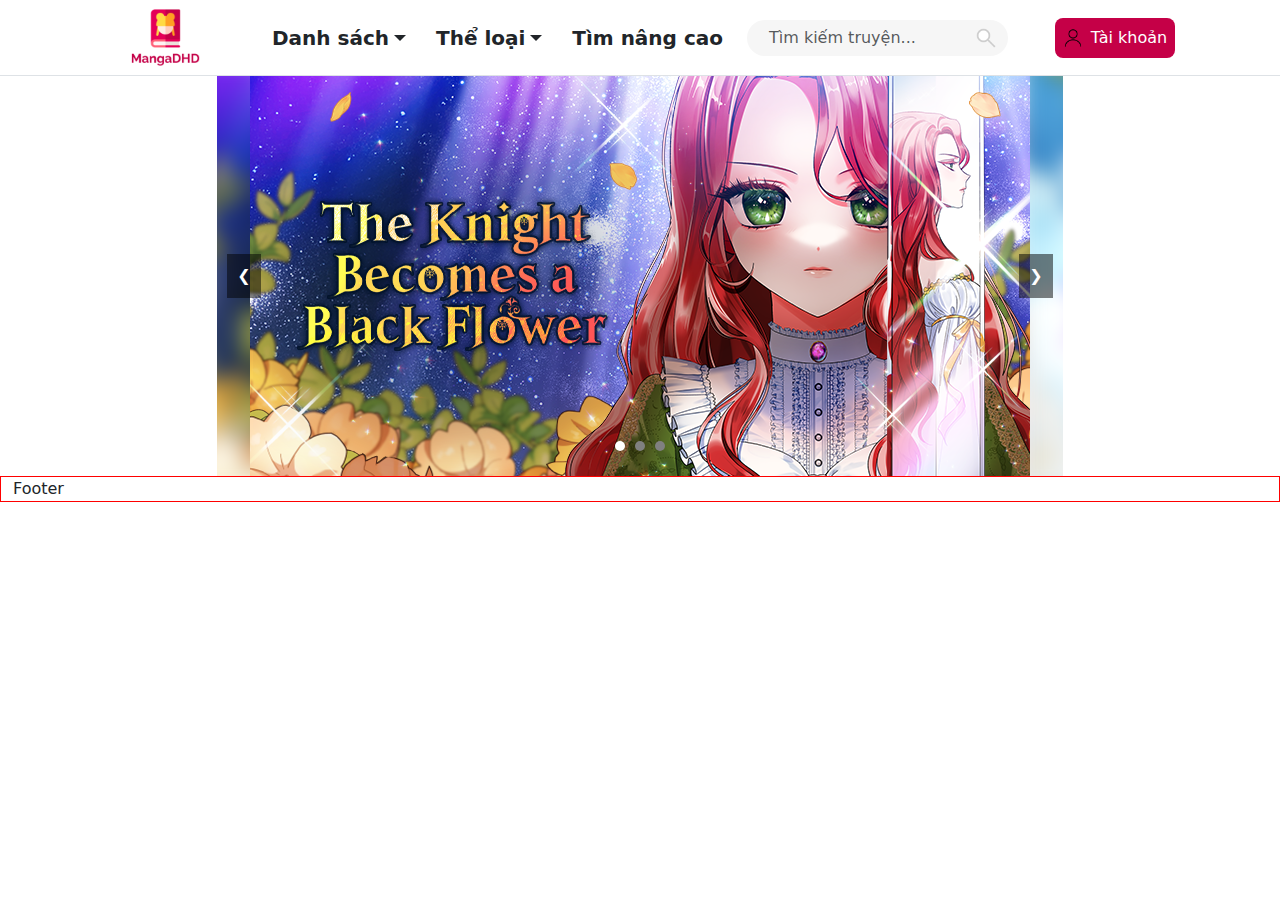
==== index.html @ aa234da1 "first commit" ====
<!DOCTYPE html>
<html lang="en">
<head>
    <meta charset="UTF-8">
    <meta name="viewport" content="width=device-width, initial-scale=1.0">
    <title>Document</title>
    <link rel="stylesheet" href="style.css">
    <link href="https://cdn.jsdelivr.net/npm/bootstrap@5.3.3/dist/css/bootstrap.min.css" rel="stylesheet" integrity="sha384-QWTKZyjpPEjISv5WaRU9OFeRpok6YctnYmDr5pNlyT2bRjXh0JMhjY6hW+ALEwIH" crossorigin="anonymous">
</head>
<body>
    <div class="myapp-wrapper container-fluid p-0 m-0">
        <!-- Nav -->
        <nav class="myapp-nav container-fluid border-bottom">
            <div class="container h-100">
                <div class="row h-100">
                    <!-- Logo -->
                    <div class="myapp-logo p-0 m-0 col-2 d-flex align-items-center justify-content-center">
                        <img src="./img/myapp-logo.png" alt="">
                    </div>
                    <!-- Filter -->
                    <div class="myapp-filter col-lg-5 d-lg-flex align-items-center justify-content-center d-none">
                        <ul class="d-flex align-items-center justify-content-between gap-3 list-unstyled m-0 w-100 h-100">
                            <li class="h-100 d-flex align-items-center justify-content-center">
                                <div class="dropdown position-relative h-100 d-flex align-items-center justify-content-center">
                                    <span class="fs-5 dropdown-toggle list-unstyled cursor-pointer fw-bold h-100 d-flex align-items-center justify-content-center">
                                        Danh sách
                                    </span>
                                    <ul class="dropdown-menu position-absolute top-100 start-50 translate-middle-x">
                                        <li><a class="dropdown-item d-flex align-items-center justify-content-center" href="#">Truyện mới</a></li>
                                        <li><a class="dropdown-item d-flex align-items-center justify-content-center" href="#">Tryện cho nam</a></li>
                                        <li><a class="dropdown-item d-flex align-items-center justify-content-center" href="#">Truyện cho nữ</a></li>
                                    </ul>
                                </div>
                            </li>
                            <li class="h-100 d-flex align-items-center justify-content-center">
                                <div class="dropdown position-relative h-100 d-flex align-items-center justify-content-center">
                                    <span class="fs-5 dropdown-toggle list-unstyled cursor-pointer fw-bold h-100 d-flex align-items-center justify-content-center">
                                        Thể loại
                                    </span>
                                    <div class="dropdown-menu position-absolute top-100 start-50 translate-middle-x" style="min-width: 700px;">
                                        <div class="container-fluid d-flex align-items-center justify-content-center">
                                            <ul class="row list-unstyled w-100 h-100">
                                                <li class="col-3">
                                                    <a href="#" class="text-decoration-none d-flex align-items-center justify-content-center text-dark">
                                                        Tất cả   
                                                    </a>    
                                                </li> 
                                                <li class="col-3">
                                                    <a href="#" class="text-decoration-none d-flex align-items-center justify-content-center text-dark">
                                                        Action 
                                                    </a>    
                                                </li> 
                                                <li class="col-3">
                                                    <a href="#" class="text-decoration-none d-flex align-items-center justify-content-center text-dark">
                                                        Adventure  
                                                    </a>    
                                                </li> 
                                                <li class="col-3">
                                                    <a href="#" class="text-decoration-none d-flex align-items-center justify-content-center text-dark">
                                                        Chuyển Sinh  
                                                    </a>    
                                                </li>
                                                <li class="col-3">
                                                    <a href="#" class="text-decoration-none d-flex align-items-center justify-content-center text-dark">
                                                        Comedy  
                                                    </a>    
                                                </li> 
                                                <li class="col-3">
                                                    <a href="#" class="text-decoration-none d-flex align-items-center justify-content-center text-dark">
                                                        Cooking  
                                                    </a>    
                                                </li> 
                                                <li class="col-3">
                                                    <a href="#" class="text-decoration-none d-flex align-items-center justify-content-center text-dark">
                                                        Doujinshi  
                                                    </a>    
                                                </li> 
                                                <li class="col-3">
                                                    <a href="#" class="text-decoration-none d-flex align-items-center justify-content-center text-dark">
                                                        Drama  
                                                    </a>    
                                                </li> 
                                                <li class="col-3">
                                                    <a href="#" class="text-decoration-none d-flex align-items-center justify-content-center text-dark">
                                                        Đam Mỹ  
                                                    </a>    
                                                </li> 
                                                <li class="col-3">
                                                    <a href="#" class="text-decoration-none d-flex align-items-center justify-content-center text-dark">
                                                        Fantasy  
                                                    </a>    
                                                </li> 
                                                <li class="col-3">
                                                    <a href="#" class="text-decoration-none d-flex align-items-center justify-content-center text-dark">
                                                        Gender Bender  
                                                    </a>    
                                                </li> 
                                                <li class="col-3">
                                                    <a href="#" class="text-decoration-none d-flex align-items-center justify-content-center text-dark">
                                                        Historical  
                                                    </a>    
                                                </li> 
                                                <li class="col-3">
                                                    <a href="#" class="text-decoration-none d-flex align-items-center justify-content-center text-dark">
                                                        Horror  
                                                    </a>    
                                                </li>
                                                <li class="col-3">
                                                    <a href="#" class="text-decoration-none d-flex align-items-center justify-content-center text-dark">
                                                        Isekai
                                                    </a>    
                                                </li>   
                                                <li class="col-3">
                                                    <a href="#" class="text-decoration-none d-flex align-items-center justify-content-center text-dark">
                                                        Live action  
                                                    </a>    
                                                </li>
                                                <li class="col-3">
                                                    <a href="#" class="text-decoration-none d-flex align-items-center justify-content-center text-dark">
                                                        Manga
                                                    </a>    
                                                </li>  
                                                <li class="col-3">
                                                    <a href="#" class="text-decoration-none d-flex align-items-center justify-content-center text-dark">
                                                        Manhua  
                                                    </a>    
                                                </li>  
                                                <li class="col-3">
                                                    <a href="#" class="text-decoration-none d-flex align-items-center justify-content-center text-dark">
                                                        Manhwa  
                                                    </a>    
                                                </li>  
                                                <li class="col-3">
                                                    <a href="#" class="text-decoration-none d-flex align-items-center justify-content-center text-dark">
                                                        Martial Arts  
                                                    </a>    
                                                </li>  
                                                <li class="col-3">
                                                    <a href="#" class="text-decoration-none d-flex align-items-center justify-content-center text-dark">
                                                        Mecha
                                                    </a>    
                                                </li>
                                                <li class="col-3">
                                                    <a href="#" class="text-decoration-none d-flex align-items-center justify-content-center text-dark">
                                                        Mystery
                                                    </a>    
                                                </li> 
                                                <li class="col-3">
                                                    <a href="#" class="text-decoration-none d-flex align-items-center justify-content-center text-dark">
                                                        Romance
                                                    </a>    
                                                </li> 
                                                <li class="col-3">
                                                    <a href="#" class="text-decoration-none d-flex align-items-center justify-content-center text-dark">
                                                        School Life
                                                    </a>    
                                                </li>
                                                <li class="col-3">
                                                    <a href="#" class="text-decoration-none d-flex align-items-center justify-content-center text-dark">
                                                        Sports
                                                    </a>    
                                                </li>
                                                <li class="col-3">
                                                    <a href="#" class="text-decoration-none d-flex align-items-center justify-content-center text-dark">
                                                        Tragedy
                                                    </a>    
                                                </li>   
                                                <li class="col-3">
                                                    <a href="#" class="text-decoration-none d-flex align-items-center justify-content-center text-dark">
                                                        Truyện Màu
                                                    </a>    
                                                </li>            
                                            </ul>
                                        </div>
                                    </div>
                                </div>
                            </li>
                            <li>
                                <a href="#" class="fs-5 text-decoration-none fw-bold d-flex align-items-center justify-content-center text-dark">
                                    Tìm nâng cao
                                </a> 
                            </li>
                        </ul>
                    </div>
                    <!-- Search -->
                    <div class="myapp-search col-lg-3 col-8 d-flex align-items-center justify-content-center my-3">
                        <form class="myapp-search" action="#">
                            <div class="input-group">
                                <input type="text" class="form-control border-0 shadow-none rounded-start-5 rounded-end-0" placeholder="Tìm kiếm truyện...">
                                <button class="btn border-0 rounded-start-0 rounded-end-5"><img class="myapp-nav-icon" src="./img/icon-search.png" alt=""></button>
                            </div>  
                        </form>                        
                    </div>
                    <!-- User -->
                    <div class="myapp-user col-2 d-flex align-items-center justify-content-center">
                        <div class="dropdown position-relative d-flex align-items-center justify-content-center gap-2">
                            <img class="myapp-nav-icon" src="./img/icon-user.png" alt="user-icon">
                            <span class="dropdown-toggle list-unstyled cursor-pointer">
                                Tài khoản
                            </span>
                            <ul class="dropdown-menu position-absolute top-100 start-50 translate-middle-x">
                                <li><a class="dropdown-item d-flex align-items-center justify-content-center" href="#">Hồ sơ</a></li>
                                <li><a class="dropdown-item d-flex align-items-center justify-content-center" href="#">Cập nhập</a></li>
                                <li><a class="dropdown-item d-flex align-items-center justify-content-center" href="#">Yêu thích</a></li>
                                <li><a class="dropdown-item d-flex align-items-center justify-content-center" href="#">Upload</a></li>
                                <li><a class="dropdown-item d-flex align-items-center justify-content-center" href="#">Đăng xuất</a></li>
                            </ul>
                        </div>
                    </div>
                </div>
            </div>
        </nav>
        <!-- End Nav -->

        <!-- Content -->
        <div class="myapp-content container-fluid p-0 m-0">
            <div class="row">
                <div class="myapp-addvertise col-xl-2">
                    <!-- Quảng cáo -->
                </div>
                <div class="myapp-content-body col-12 col-xl-8">
                    <!-- Slider -->
                    <div class="slider-container">
                        <div class="slides">
                            <div class="slide">
                                <div class="slide-bg"></div>
                                <a href="#"><img src="./img/img1.png" alt="Ảnh 1"></a>
                            </div>
                            <div class="slide">
                                <div class="slide-bg"></div>
                                <a href="#"><img src="./img/img2.png" alt="Ảnh 2"></a>
                            </div>
                            <div class="slide">
                                <div class="slide-bg"></div>
                                <a href="#"><img src="./img/img3.png" alt="Ảnh 3"></a>
                            </div>
                        </div>
                    
                        <button class="prev">&#10094;</button>
                        <button class="next">&#10095;</button>
                    
                        <div class="dots-container"></div>
                    </div>                    
                        
                    <script>
                        const slides = document.querySelector('.slides');
                        const slideElements = document.querySelectorAll('.slide');
                        const prevButton = document.querySelector('.prev');
                        const nextButton = document.querySelector('.next');
                        const dotsContainer = document.querySelector('.dots-container');

                        let currentIndex = 0;
                        let autoSlide;

                        /* Thêm ảnh nền mờ */
                        document.querySelectorAll('.slide').forEach(slide => {
                            let imgSrc = slide.querySelector('img').src;
                            slide.querySelector('.slide-bg').style.backgroundImage = `url(${imgSrc})`;
                        });

                        function updateSlider() {
                            slides.style.transform = `translateX(-${currentIndex * 100}%)`;
                            document.querySelectorAll('.dot').forEach((dot, index) => {
                                dot.classList.toggle('active', index === currentIndex);
                            });
                        }

                        function nextSlide() {
                            currentIndex = (currentIndex + 1) % slideElements.length;
                            updateSlider();
                        }

                        function prevSlide() {
                            currentIndex = (currentIndex - 1 + slideElements.length) % slideElements.length;
                            updateSlider();
                        }

                        function startAutoSlide() {
                            autoSlide = setInterval(nextSlide, 3000);
                        }

                        function stopAutoSlide() {
                            clearInterval(autoSlide);
                        }

                        /* Tạo dots */
                        slideElements.forEach((_, index) => {
                            const dot = document.createElement('div');
                            dot.classList.add('dot');
                            if (index === 0) dot.classList.add('active');
                            dot.addEventListener('click', () => {
                                currentIndex = index;
                                updateSlider();
                            });
                            dotsContainer.appendChild(dot);
                        });

                        nextButton.addEventListener('click', nextSlide);
                        prevButton.addEventListener('click', prevSlide);

                        document.querySelector('.slider-container').addEventListener('mouseover', stopAutoSlide);
                        document.querySelector('.slider-container').addEventListener('mouseout', startAutoSlide);

                        startAutoSlide();

                    </script>
                    <!-- End Slider -->
                </div>
                <div class="myapp-addvertise col-xl-2">
                    <!-- Quảng cáo -->
                </div>
            </div>
            
        </div>
        <footer class="container-fluid" style="border: 1px solid red;">Footer</footer>
    </div>
    <script src="https://cdn.jsdelivr.net/npm/bootstrap@5.3.3/dist/js/bootstrap.bundle.min.js" integrity="sha384-YvpcrYf0tY3lHB60NNkmXc5s9fDVZLESaAA55NDzOxhy9GkcIdslK1eN7N6jIeHz" crossorigin="anonymous"></script>
</body>
</html>
---- style.css ----
.dropdown:hover .dropdown-menu {
    display: block;
}

.dropdown-toggle {
    cursor: pointer !important;
}

.myapp-nav-icon{
    max-width: 20px;
    max-height: 20px;
}

.myapp-search .input-group input,
.myapp-search .input-group button {
    background-color: #f6f6f6;
}

input.form-control {
    text-indent: 10px; /* Đẩy chữ vào phải 10px */
}

.myapp-user .dropdown{
    background-color: #c50047;
    padding: 0.5rem;
    border-radius: 0.5rem;
    color: white;
}

.myapp-user span{
    font-weight: 500;
}

.myapp-user .dropdown-toggle::after {
    display: none !important;
}

.myapp-logo img{
    max-width: 100%;
    max-height: 75px;
}

/* Slider */
.slider-container {
    position: relative;
    width: 100%;

    margin: auto;
    overflow: hidden;
}

.slides {
    display: flex;
    transition: transform 0.5s ease-in-out;
    max-width: 100%;
    max-height: 400px;
}

.slide {
    position: relative;
    min-width: 100%;
    display: flex;
    justify-content: center;
    align-items: center;
}

/* Ảnh chính */

.slide a img {
    position: relative;
    z-index: 2;
    max-width: 100%;
    max-height: 100%;
    object-fit: cover;
}

/* Ảnh nền mờ */
.slide-bg {
    position: absolute;
    top: 0;
    left: 0;
    width: 100%;
    height: 100%;
    background-size: cover;
    background-position: center;
    filter: blur(10px);
    transform: scale(1.1);
    z-index: 1;
}

/* Mũi tên điều hướng */
.prev, .next {
    position: absolute;
    top: 50%;
    transform: translateY(-50%);
    background: rgba(0, 0, 0, 0.5);
    color: white;
    padding: 10px;
    cursor: pointer;
    border: none;
    z-index: 3;
}
.prev { left: 10px; }
.next { right: 10px; }

/* Dots chuyển trang */
.dots-container {
    position: absolute;
    bottom: 20px;
    left: 50%;
    transform: translateX(-50%);
    display: flex;
    z-index: 3;
}

.dot {
    width: 10px;
    height: 10px;
    margin: 5px;
    background: gray;
    border-radius: 50%;
    cursor: pointer;
}

.dot.active { background: white; }
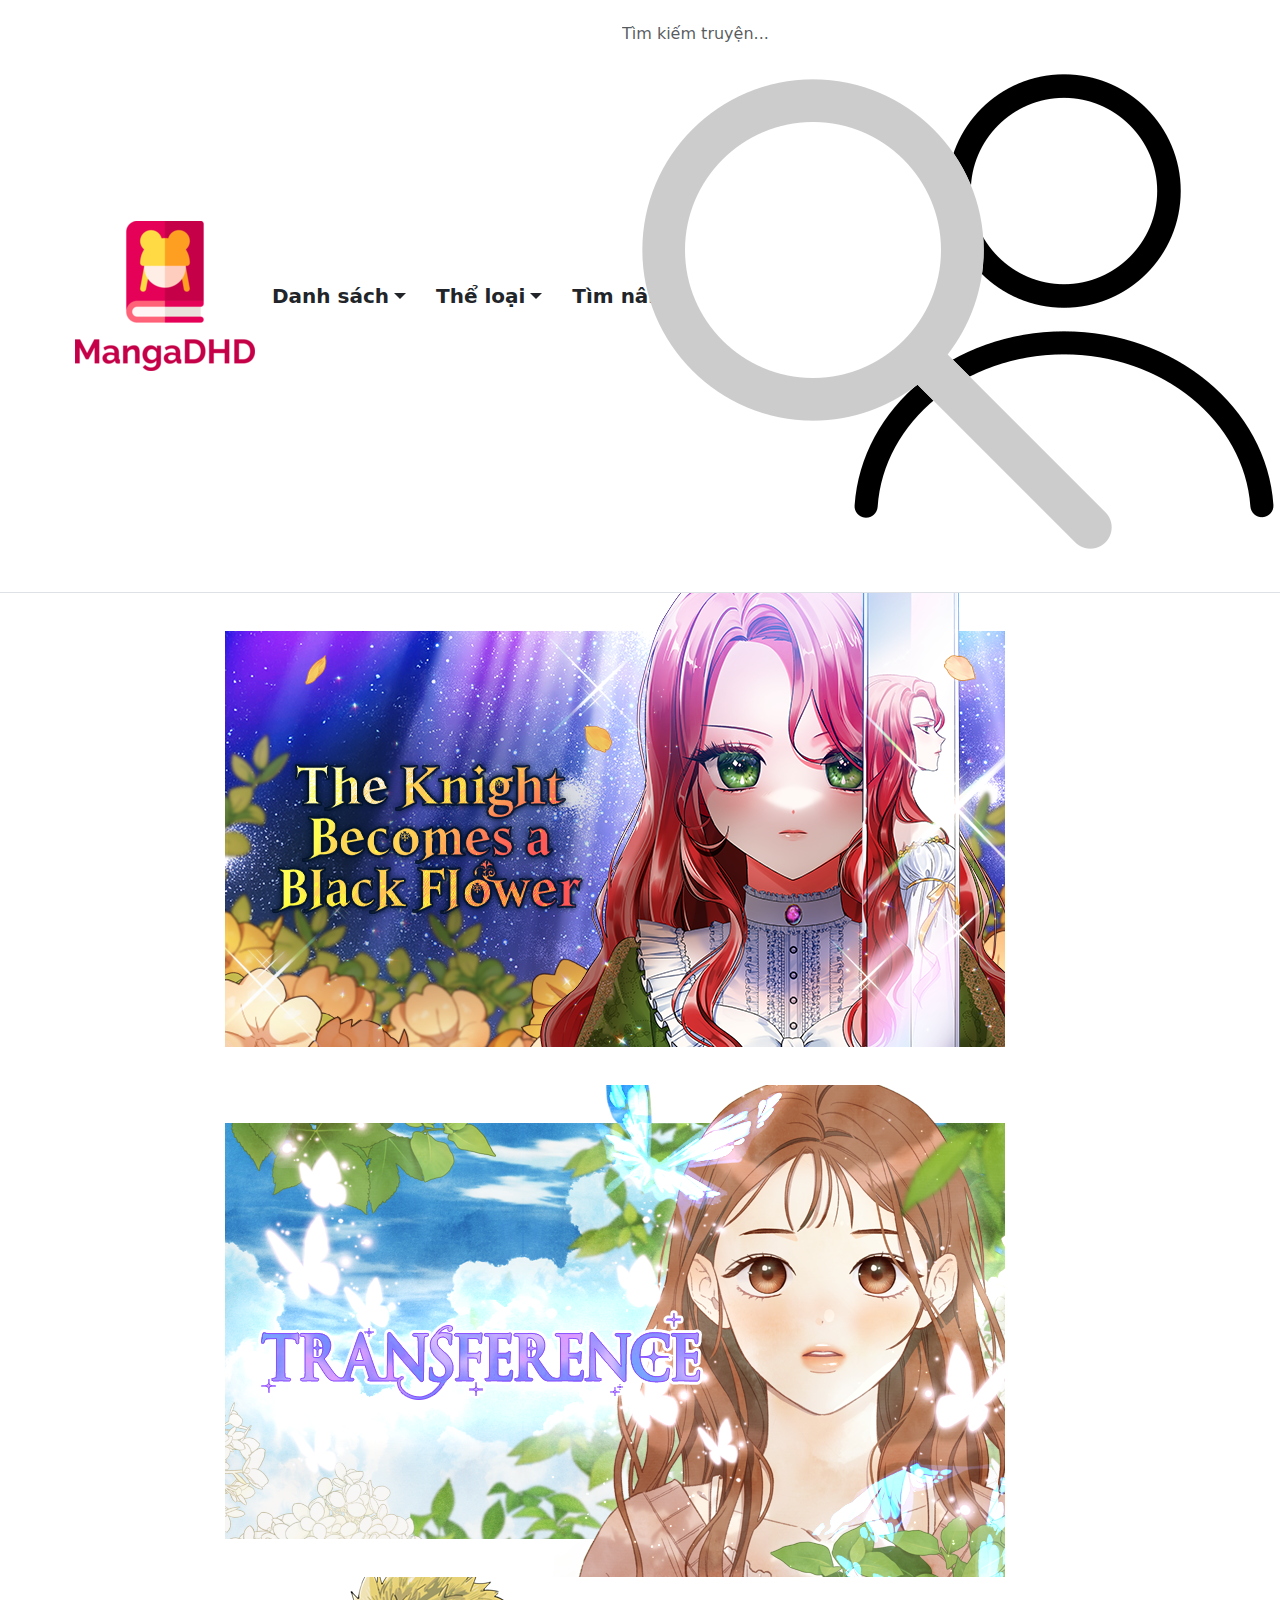
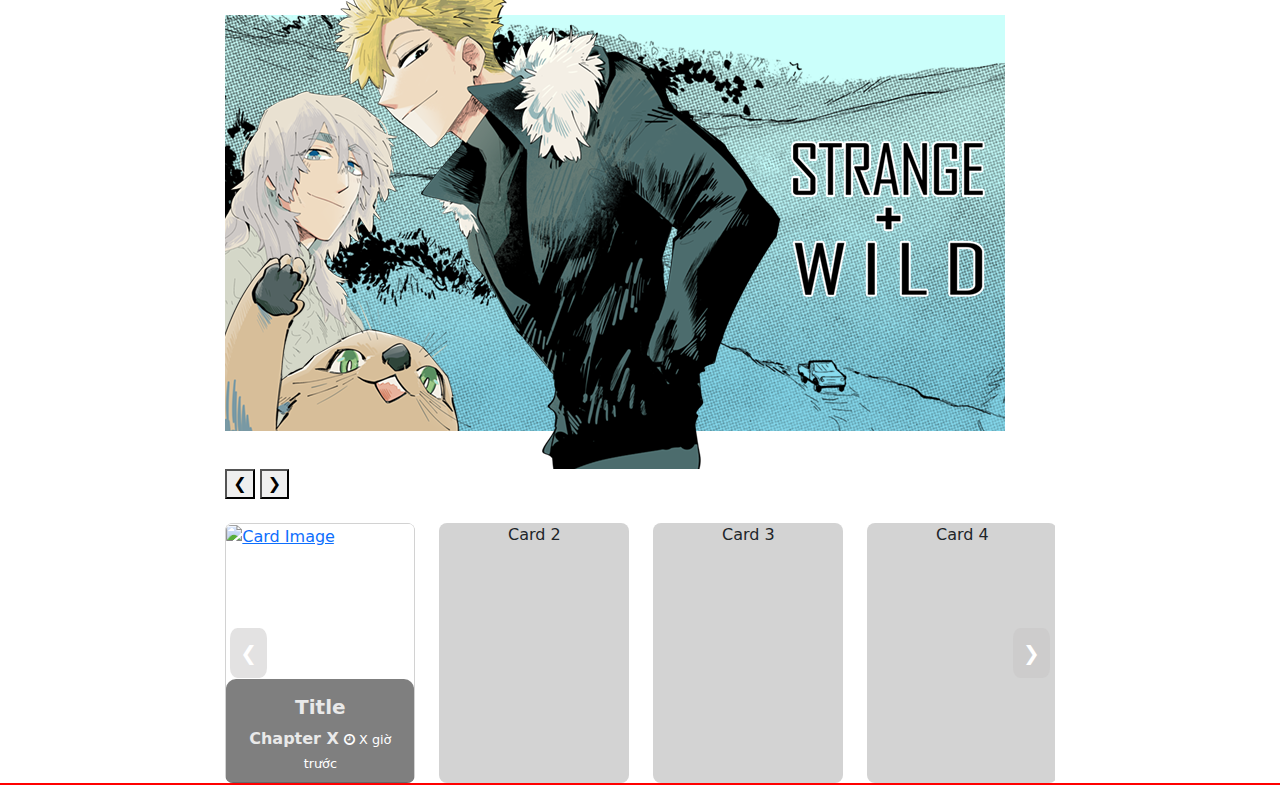
==== commit 1c508f84: "Merge pull request #1 from 22520586/create-card" ====
--- a/index.html
+++ b/index.html
@@ -4,8 +4,11 @@
     <meta charset="UTF-8">
     <meta name="viewport" content="width=device-width, initial-scale=1.0">
     <title>Document</title>
-    <link rel="stylesheet" href="style.css">
+    <link rel="stylesheet" href="nav.css">
+    <link rel="stylesheet" href="slider.css">
+    <link rel="stylesheet" href="carousel.css">
     <link href="https://cdn.jsdelivr.net/npm/bootstrap@5.3.3/dist/css/bootstrap.min.css" rel="stylesheet" integrity="sha384-QWTKZyjpPEjISv5WaRU9OFeRpok6YctnYmDr5pNlyT2bRjXh0JMhjY6hW+ALEwIH" crossorigin="anonymous">
+	<link rel="stylesheet" href="https://cdnjs.cloudflare.com/ajax/libs/font-awesome/4.7.0/css/font-awesome.min.css">
 </head>
 <body>
     <div class="myapp-wrapper container-fluid p-0 m-0">
@@ -213,14 +216,14 @@
         <!-- End Nav -->
 
         <!-- Content -->
-        <div class="myapp-content container-fluid p-0 m-0">
+        <div class="myapp-content container-fluid m-0">
             <div class="row">
                 <div class="myapp-addvertise col-xl-2">
                     <!-- Quảng cáo -->
                 </div>
                 <div class="myapp-content-body col-12 col-xl-8">
                     <!-- Slider -->
-                    <div class="slider-container">
+                    <div class="slider-container rounded-bottom-5">
                         <div class="slides">
                             <div class="slide">
                                 <div class="slide-bg"></div>
@@ -305,6 +308,147 @@
 
                     </script>
                     <!-- End Slider -->
+                    
+                    <!-- Carousel 6 truyện một lúc -->
+                    <div class="custom-carousel-container container-fluid m-0 p-0 mt-4">
+                        <div class="custom-carousel">
+                            <button class="custom-carousel-prev">❮</button>
+                            <div class="custom-carousel-wrapper">
+                                <div class="custom-carousel-track">
+                                    <div class="custom-carousel-card rounded-3">
+										<div class="card" style="width: 100%; height: 100%;">
+											<a href="#">
+												<img class="card-img-top" src="https://images.jino277.work/prod/manga_cover_imgs/ipU9mzycZVnHfR8qQQ6xia50GB7NtM3bDXh33ING.jpg" alt="Card Image">
+											</a>
+											<div class="card-img-overlay">
+												<div class="card-body">
+													<h5 class="card-title">
+														<a href="#">Title</a>
+													</h5>
+													<a class="card-text" href="#">Chapter X</a>
+													<span class="card-text"><i class="fa fa-clock-o" aria-hidden="true"></i>&nbsp;X giờ trước</span>
+												</div>
+											</div>
+										</div>
+									</div>
+                                    <div class="custom-carousel-card rounded-3">Card 2</div>
+                                    <div class="custom-carousel-card rounded-3">Card 3</div>
+                                    <div class="custom-carousel-card rounded-3">Card 4</div>
+                                    <div class="custom-carousel-card rounded-3">Card 5</div>
+                                    <div class="custom-carousel-card rounded-3">Card 6</div>
+                                    <div class="custom-carousel-card rounded-3">Card 7</div>
+                                    <div class="custom-carousel-card rounded-3">Card 8</div>
+                                    <div class="custom-carousel-card rounded-3">Card 9</div>
+                                    <div class="custom-carousel-card rounded-3">Card 10</div>
+                                    <div class="custom-carousel-card rounded-3">Card 11</div>
+                                    <div class="custom-carousel-card rounded-3">Card 12</div>
+                                    <div class="custom-carousel-card rounded-3">Card 13</div>
+                                </div>
+                            </div>
+                            <button class="custom-carousel-next">❯</button>
+                        </div>
+                        <script>
+                            const customTrack = document.querySelector(".custom-carousel-track");
+                            const customPrev = document.querySelector(".custom-carousel-prev");
+                            const customNext = document.querySelector(".custom-carousel-next");
+                            const customWrapper = document.querySelector(".custom-carousel-wrapper");
+                            let customCards = [...document.querySelectorAll(".custom-carousel-card")];
+                    
+                            let customIndex = 0;
+                            let isDragging = false;
+                            let startX = 0, currentX = 0, moveX = 0, lastTransform = 0;
+                    
+                            // Sao chép các phần tử đầu vào cuối để tạo hiệu ứng vòng lặp
+                            customCards.forEach(card => {
+                                const clone = card.cloneNode(true);
+                                customTrack.appendChild(clone);
+                            });
+                            customCards = [...document.querySelectorAll(".custom-carousel-card")];
+                    
+                            function getCustomCardWidth() {
+                                return customCards[0].offsetWidth + 24; // 190px + 24px (gap)
+                            }
+                    
+                            function updateCustomCarousel() {
+                                const cardWidth = getCustomCardWidth();
+                                customTrack.style.transition = "transform 0.5s ease-in-out";
+                                customTrack.style.transform = `translateX(-${customIndex * cardWidth}px)`;
+                            }
+                    
+                            function checkCustomLoop() {
+                                const cardWidth = getCustomCardWidth();
+                                const totalCards = customCards.length / 2; // Vì đã sao chép phần tử
+                                if (customIndex >= totalCards) {
+                                    customTrack.style.transition = "none";
+                                    customIndex = 0;
+                                    customTrack.style.transform = `translateX(-${customIndex * cardWidth}px)`;
+                                } else if (customIndex < 0) {
+                                    customTrack.style.transition = "none";
+                                    customIndex = totalCards - 1;
+                                    customTrack.style.transform = `translateX(-${customIndex * cardWidth}px)`;
+                                }
+                            }
+                    
+                            function startCustomDragging(e) {
+                                isDragging = true;
+                                startX = e.pageX || e.touches[0].pageX;
+                                lastTransform = parseFloat(getComputedStyle(customTrack).transform.split(",")[4]) || 0;
+                                customTrack.style.transition = "none";
+                            }
+                    
+                            function customDragging(e) {
+                                if (!isDragging) return;
+                                currentX = e.pageX || e.touches[0].pageX;
+                                moveX = currentX - startX;
+                                customTrack.style.transform = `translateX(${lastTransform + moveX}px)`;
+                            }
+                    
+                            function stopCustomDragging() {
+                                if (!isDragging) return;
+                                isDragging = false;
+                                customTrack.style.transition = "transform 0.5s ease-in-out";
+                    
+                                const cardWidth = getCustomCardWidth();
+                                let newIndex = Math.round(Math.abs(lastTransform + moveX) / cardWidth);
+                                customIndex = newIndex;
+                    
+                                updateCustomCarousel();
+                                checkCustomLoop();
+                            }
+                    
+                            function nextCustomSlide() {
+                                customIndex++;
+                                updateCustomCarousel();
+                                setTimeout(checkCustomLoop, 500);
+                            }
+                    
+                            function prevCustomSlide() {
+                                customIndex--;
+                                updateCustomCarousel();
+                                setTimeout(checkCustomLoop, 500);
+                            }
+                    
+                            // Gán sự kiện
+                            customNext.addEventListener("click", nextCustomSlide);
+                            customPrev.addEventListener("click", prevCustomSlide);
+                    
+                            customWrapper.addEventListener("mousedown", startCustomDragging);
+                            customWrapper.addEventListener("mousemove", customDragging);
+                            customWrapper.addEventListener("mouseup", stopCustomDragging);
+                            customWrapper.addEventListener("mouseleave", stopCustomDragging);
+                            customWrapper.addEventListener("touchstart", startCustomDragging);
+                            customWrapper.addEventListener("touchmove", customDragging);
+                            customWrapper.addEventListener("touchend", stopCustomDragging);
+                    
+                            // Cập nhật khi resize
+                            window.addEventListener("resize", updateCustomCarousel);
+                    
+                            // Khởi động
+                            updateCustomCarousel();
+                        </script>
+                    </div>
+                    
+                    <!-- End Carousel -->
                 </div>
                 <div class="myapp-addvertise col-xl-2">
                     <!-- Quảng cáo -->
@@ -312,7 +456,9 @@
             </div>
             
         </div>
-        <footer class="container-fluid" style="border: 1px solid red;">Footer</footer>
+        <footer class="container-fluid" style="border: 1px solid red;">
+
+        </footer>
     </div>
     <script src="https://cdn.jsdelivr.net/npm/bootstrap@5.3.3/dist/js/bootstrap.bundle.min.js" integrity="sha384-YvpcrYf0tY3lHB60NNkmXc5s9fDVZLESaAA55NDzOxhy9GkcIdslK1eN7N6jIeHz" crossorigin="anonymous"></script>
 </body>
--- a/carousel.css
+++ b/carousel.css
@@ -0,0 +1,99 @@
+.custom-carousel {
+    display: flex;
+    align-items: center;
+    position: relative;
+    width: 100%;
+    margin: auto;
+}
+
+.custom-carousel-wrapper {
+    overflow: hidden;
+    width: 100%;
+    flex: 1;
+}
+
+.custom-carousel-track {
+    display: flex;
+    gap: 1.5rem;
+    transition: transform 0.5s ease-in-out;
+}
+
+.custom-carousel-card {
+    width: 190px;
+    height: 260px; /* Điều chỉnh chiều cao nếu cần */
+    background: lightgray;
+    display: flex;
+    flex-direction: column;
+    justify-content: space-between;
+    align-items: center;
+    flex-shrink: 0;
+    border-radius: 10px;
+    overflow: hidden;
+    position: relative; /* Thêm position relative để chứa các phần tử absolute */
+}
+
+.card-img-top {
+    width: 100%;
+    height: 100%; /* Điều chỉnh chiều cao ảnh */
+    object-fit: cover;
+    border-radius: 10px; /* Bo tròn góc ảnh */
+}
+
+.card-body {
+    padding: 10px;
+    text-align: center;
+    background-color: rgba(0, 0, 0, 0.5);
+    border-radius: 10px;
+    width: 100%; /* Điều chỉnh chiều rộng */
+    margin: 0 auto; /* Căn giữa */
+    position: absolute;
+    bottom: -9px; /* Điều chỉnh vị trí từ dưới lên */
+    left: 50%; /* Căn giữa theo chiều ngang */
+    transform: translateX(-50%); /* Dịch chuyển để căn giữa chính xác */
+}
+
+.card-img-overlay {
+    position: absolute;
+    top: 0;
+    left: 0;
+    right: 0;
+    bottom: 0;
+    display: flex;
+    align-items: flex-end; /* Đưa nội dung xuống dưới */
+    background: rgba(0, 0, 0, 0); /* Màu nền trong suốt */
+    padding-bottom: 20px; /* Thêm khoảng cách từ dưới lên */
+}
+.card-title a {
+    text-decoration: none;
+    color: #333;
+    font-weight: bold;
+}
+
+.card-body a {
+    text-decoration: none;
+    color: #e9e9e9;
+    font-size: 1em; /* Điều chỉnh kích thước font */
+    font-weight: bold; /* Làm đậm chữ */
+}
+
+.card-body span {
+    color: #ffffff;
+    font-size: 0.8em; /* Điều chỉnh kích thước font */
+}
+
+.custom-carousel-prev, .custom-carousel-next {
+    background: rgba(199, 198, 198, 0.5);
+    color: white;
+    border: none;
+    cursor: pointer;
+    padding: 10px;
+    font-size: 20px;
+    position: absolute;
+    top: 50%;
+    transform: translateY(-50%);
+    z-index: 10;
+    border-radius: 20%;
+}
+
+.custom-carousel-prev { left: 5px; }
+.custom-carousel-next { right: 5px; }